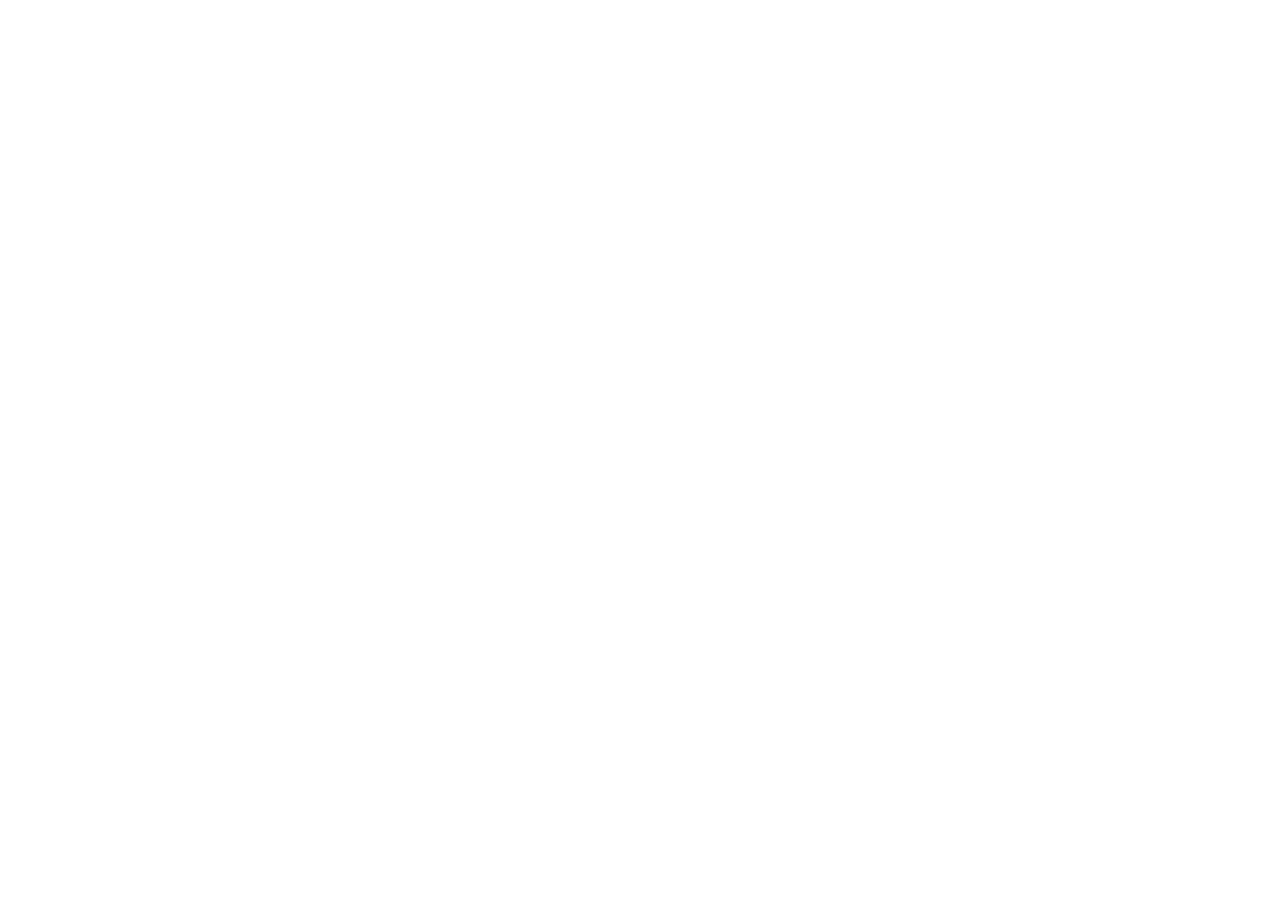
==== pages/index.html @ 36122844 "add style" ====
<!DOCTYPE html>
<html lang="en">
<head>
    <meta charset="UTF-8">
    <meta http-equiv="X-UA-Compatible" content="IE=edge">
    <meta name="viewport" content="width=device-width, initial-scale=1.0">
    <title>Salmon</title>

    <link rel="preconnect" href="https://fonts.gstatic.com">
<link href="https://fonts.googleapis.com/css2?family=Limelight&display=swap" rel="stylesheet">
</head>


<body>
    



<script src="../app.js"></script>
</body>
</html>
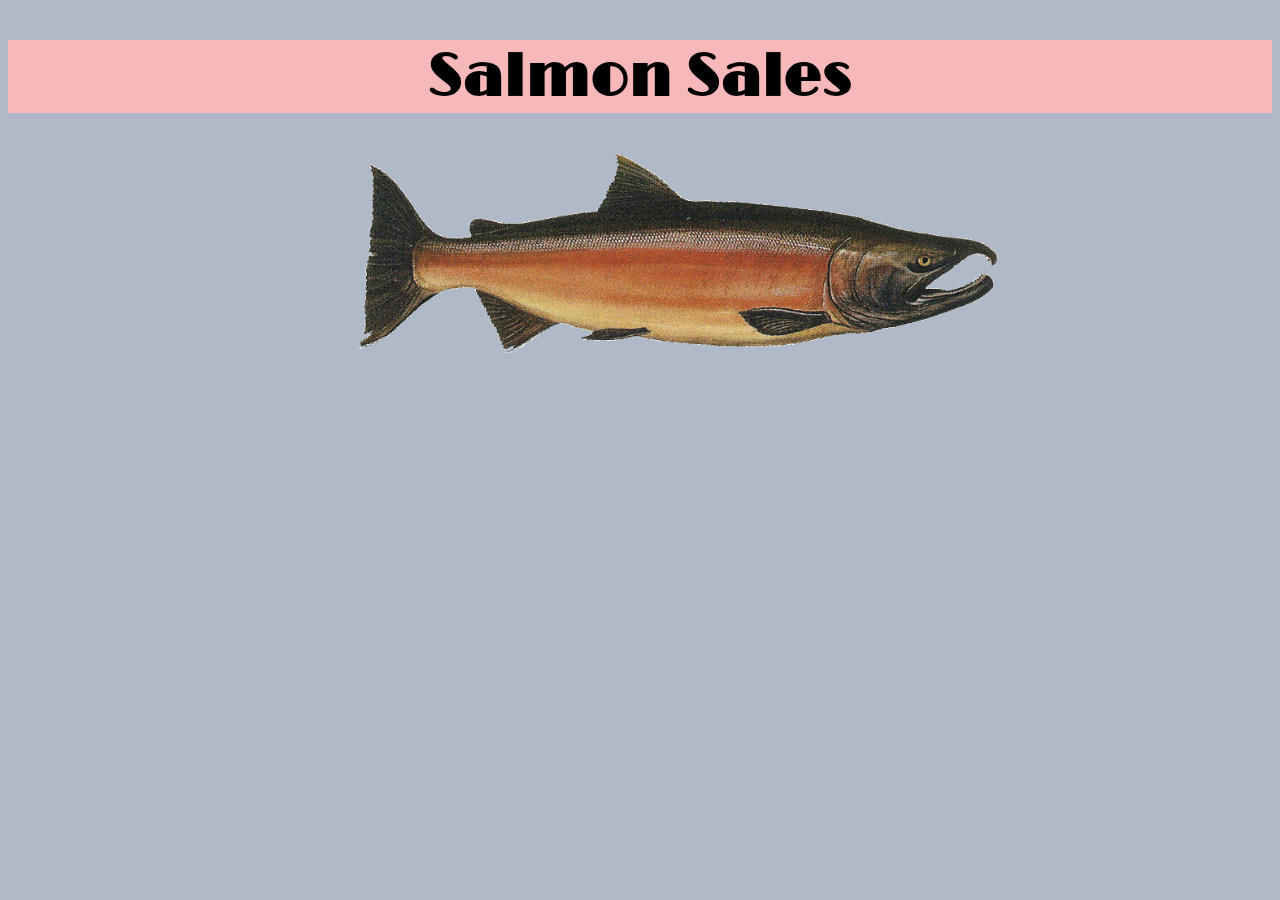
==== commit 813cd7c8: "make constructer function" ====
--- a/pages/index.html
+++ b/pages/index.html
@@ -4,16 +4,22 @@
     <meta charset="UTF-8">
     <meta http-equiv="X-UA-Compatible" content="IE=edge">
     <meta name="viewport" content="width=device-width, initial-scale=1.0">
+<link rel="stylesheet" href="/style.css">
+    <link rel="preconnect" href="https://fonts.gstatic.com">
+ <link href="https://fonts.googleapis.com/css2?family=Limelight&display=swap" rel="stylesheet">
     <title>Salmon</title>
-
-    <link rel="preconnect" href="https://fonts.gstatic.com">
-<link href="https://fonts.googleapis.com/css2?family=Limelight&display=swap" rel="stylesheet">
 </head>
 
 
 <body>
     
+<div id="container">
 
+    <h1 style="text-align: center;">Salmon Sales</h1>
+    <img src="/salmon.png" alt="salmon">
+
+
+</div>
 
 
 <script src="../app.js"></script>
--- a/style.css
+++ b/style.css
@@ -0,0 +1,30 @@
+body{
+
+    background-color: #afb9c8;
+}
+
+
+img{
+height: 200px;
+margin-left: 350px ;
+}
+
+ul li {
+    
+    font-family: 'Limelight', cursive;
+    font-size: large; 
+background-color: #b6c9f0;
+}
+    
+
+
+    h1 {
+        font-family: 'Limelight', cursive;
+        font-size: 60px;
+        background-color: #f6b8b8;
+    }
+
+    h2 {
+        font-family: 'Limelight', cursive;
+        background-color: #0a81ab;
+    }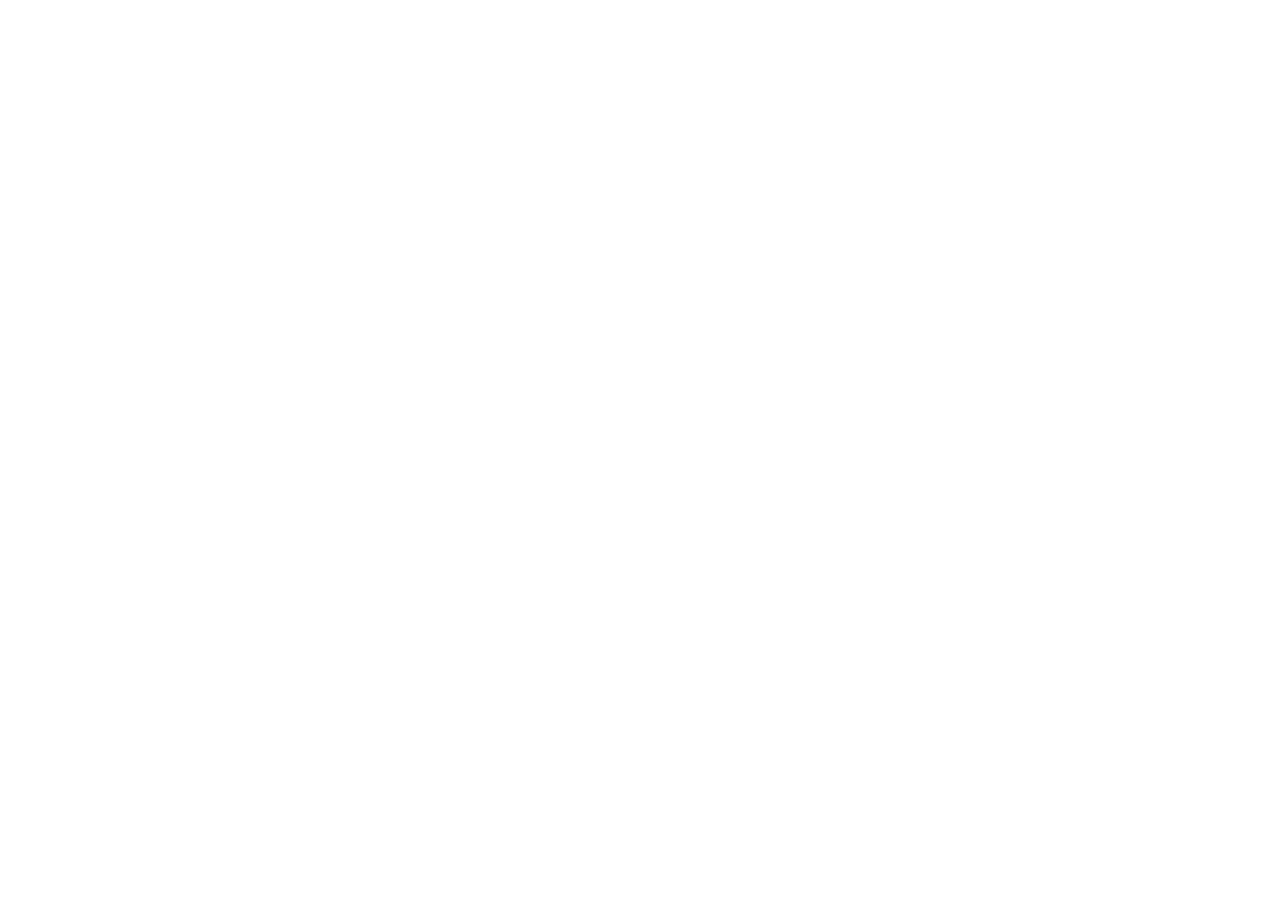
==== commit 88196630: "edit errors" ====
--- a/pages/index.html
+++ b/pages/index.html
@@ -4,24 +4,14 @@
     <meta charset="UTF-8">
     <meta http-equiv="X-UA-Compatible" content="IE=edge">
     <meta name="viewport" content="width=device-width, initial-scale=1.0">
-<link rel="stylesheet" href="/style.css">
-    <link rel="preconnect" href="https://fonts.gstatic.com">
- <link href="https://fonts.googleapis.com/css2?family=Limelight&display=swap" rel="stylesheet">
     <title>Salmon</title>
+
+    
+
 </head>
 
 
 <body>
-    
-<div id="container">
 
-    <h1 style="text-align: center;">Salmon Sales</h1>
-    <img src="/salmon.png" alt="salmon">
-
-
-</div>
-
-
-<script src="../app.js"></script>
 </body>
 </html>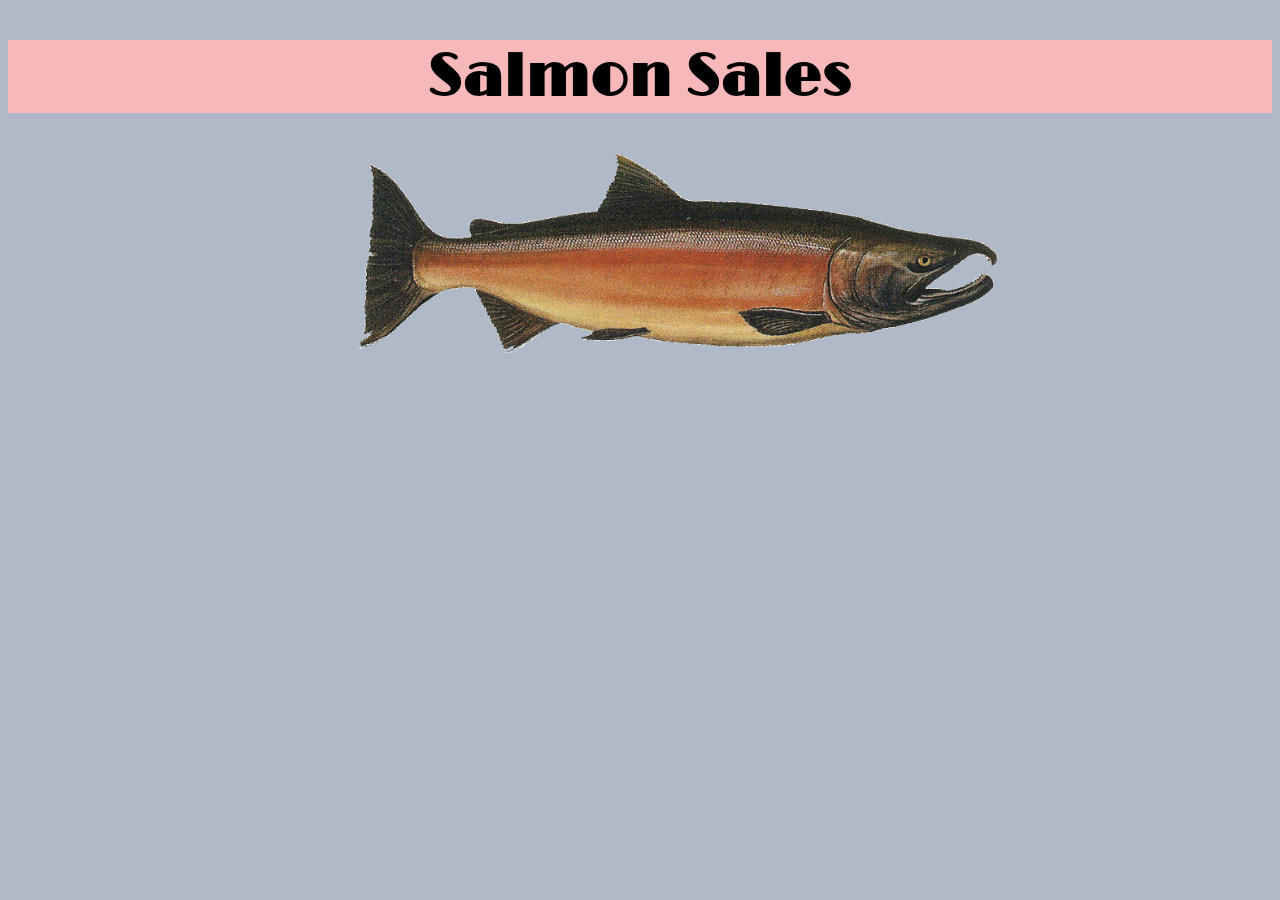
==== commit f9f3dda7: "Merge branch 'main' into cookie-stand.1" ====
--- a/pages/index.html
+++ b/pages/index.html
@@ -4,6 +4,9 @@
     <meta charset="UTF-8">
     <meta http-equiv="X-UA-Compatible" content="IE=edge">
     <meta name="viewport" content="width=device-width, initial-scale=1.0">
+<link rel="stylesheet" href="/style.css">
+    <link rel="preconnect" href="https://fonts.gstatic.com">
+ <link href="https://fonts.googleapis.com/css2?family=Limelight&display=swap" rel="stylesheet">
     <title>Salmon</title>
 
     
@@ -13,5 +16,17 @@
 
 <body>
 
+
+    
+<div id="container">
+
+    <h1 style="text-align: center;">Salmon Sales</h1>
+    <img src="/salmon.png" alt="salmon">
+
+
+</div>
+
+
+
 </body>
 </html>--- a/style.css
+++ b/style.css
@@ -0,0 +1,41 @@
+body{
+
+    background-color: #afb9c8;
+}
+
+
+img{
+height: 200px;
+margin-left: 350px ;
+}
+
+ul li {
+    
+    font-family: 'Limelight', cursive;
+    font-size: large; 
+background-color: #b6c9f0;
+}
+    
+
+
+    h1 {
+        font-family: 'Limelight', cursive;
+        font-size: 60px;
+        background-color: #f6b8b8;
+    }
+
+    h2 {
+        font-family: 'Limelight', cursive;
+        background-color: #0a81ab;
+
+    }
+
+
+    table{
+        border-collapse: collapse;
+    }
+
+    td ,th {
+        border:solid black 1px;
+    }
+
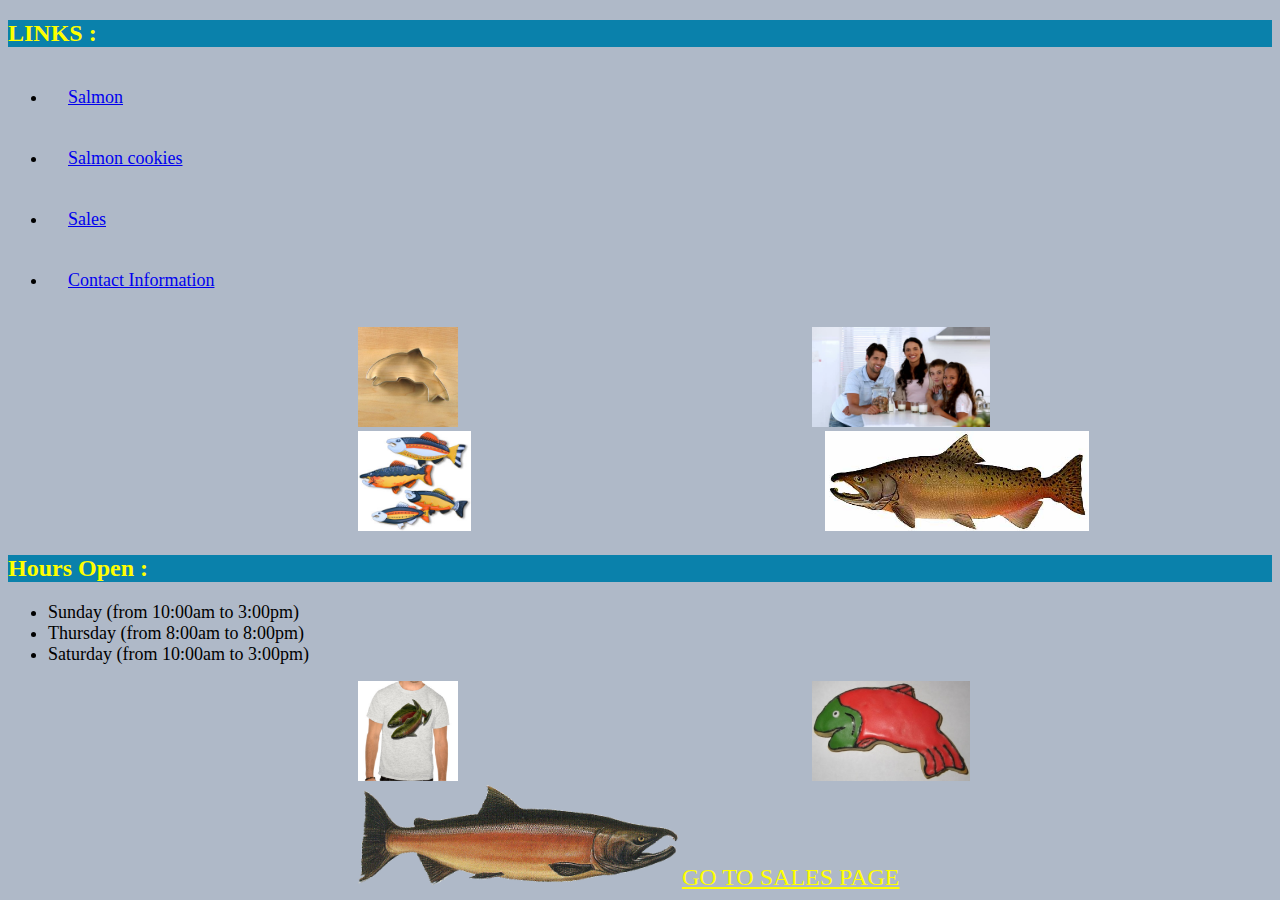
==== commit ce682290: "add another page" ====
--- a/pages/index.html
+++ b/pages/index.html
@@ -4,27 +4,59 @@
     <meta charset="UTF-8">
     <meta http-equiv="X-UA-Compatible" content="IE=edge">
     <meta name="viewport" content="width=device-width, initial-scale=1.0">
-<link rel="stylesheet" href="/style.css">
-    <link rel="preconnect" href="https://fonts.gstatic.com">
- <link href="https://fonts.googleapis.com/css2?family=Limelight&display=swap" rel="stylesheet">
     <title>Salmon</title>
-
-    
+    <link rel="stylesheet" href="../style.css">
 
 </head>
 
-
 <body>
 
+<section>
+   
+   
+<div>
+<h2 style="font-size: x-large; color: yellow;">LINKS :</h2> 
 
-    
-<div id="container">
+<ul>
 
-    <h1 style="text-align: center;">Salmon Sales</h1>
-    <img src="/salmon.png" alt="salmon">
+    <li><a href="https://en.wikipedia.org/wiki/Salmon_as_food" target="_blank">Salmon</a></li>
+    <li><a href="https://www.youtube.com/watch?v=qcakuTbDTpc" target="_blank">Salmon cookies</a></li>
+    <li><a href="http://127.0.0.1:5500/pages/sales.html" target="_blank">Sales</a></li>
+    <li><a href="http://127.0.0.1:5500/pages/contact.html" target="_blank">Contact Information</a></li>
+</ul>
+<img src="../imgs/cutter.jpeg" alt="cutter">
+<img src="../imgs/family.jpg" alt="family">
+<img src="../imgs/fish.jpg" alt="fish">
+<img src="../imgs/chinook.jpg" alt="chinook">
+
+</div>
 
 
+<div>
+    <h2 style="font-size: x-large; color: yellow;">Hours Open : </h2> 
+    <p>
+<ul>
+    <li>Sunday (from 10:00am to 3:00pm)</li>
+    <li>Thursday (from 8:00am to 8:00pm)</li>
+    <li>Saturday (from 10:00am to 3:00pm)</li>
+</ul>
+</p>
+<img src="../imgs/shirt.jpg" alt="shirt">
+<img src="../imgs/frosted-cookie.jpg" alt="frosted">
+<img src="../imgs/salmon.png" alt="salmon">
+
+
+
+
+<a href="http://127.0.0.1:5500/pages/sales.html" target="_blank" style="font-size: x-large; color: yellow;">GO TO SALES PAGE</a>
 </div>
+
+
+
+
+
+</section>
+
 
 
 
--- a/style.css
+++ b/style.css
@@ -13,7 +13,7 @@
     
     font-family: 'Limelight', cursive;
     font-size: large; 
-background-color: #b6c9f0;
+/* background-color: #b6c9f0; */
 }
     
 
@@ -27,7 +27,6 @@
     h2 {
         font-family: 'Limelight', cursive;
         background-color: #0a81ab;
-
     }
 
 
@@ -39,3 +38,14 @@
         border:solid black 1px;
     }
 
+
+   div ul li a {
+        display: inline-block;
+        padding: 20px;
+    }
+
+    section div img {
+        height: 100px;
+        margin-left: 350px ;
+
+    }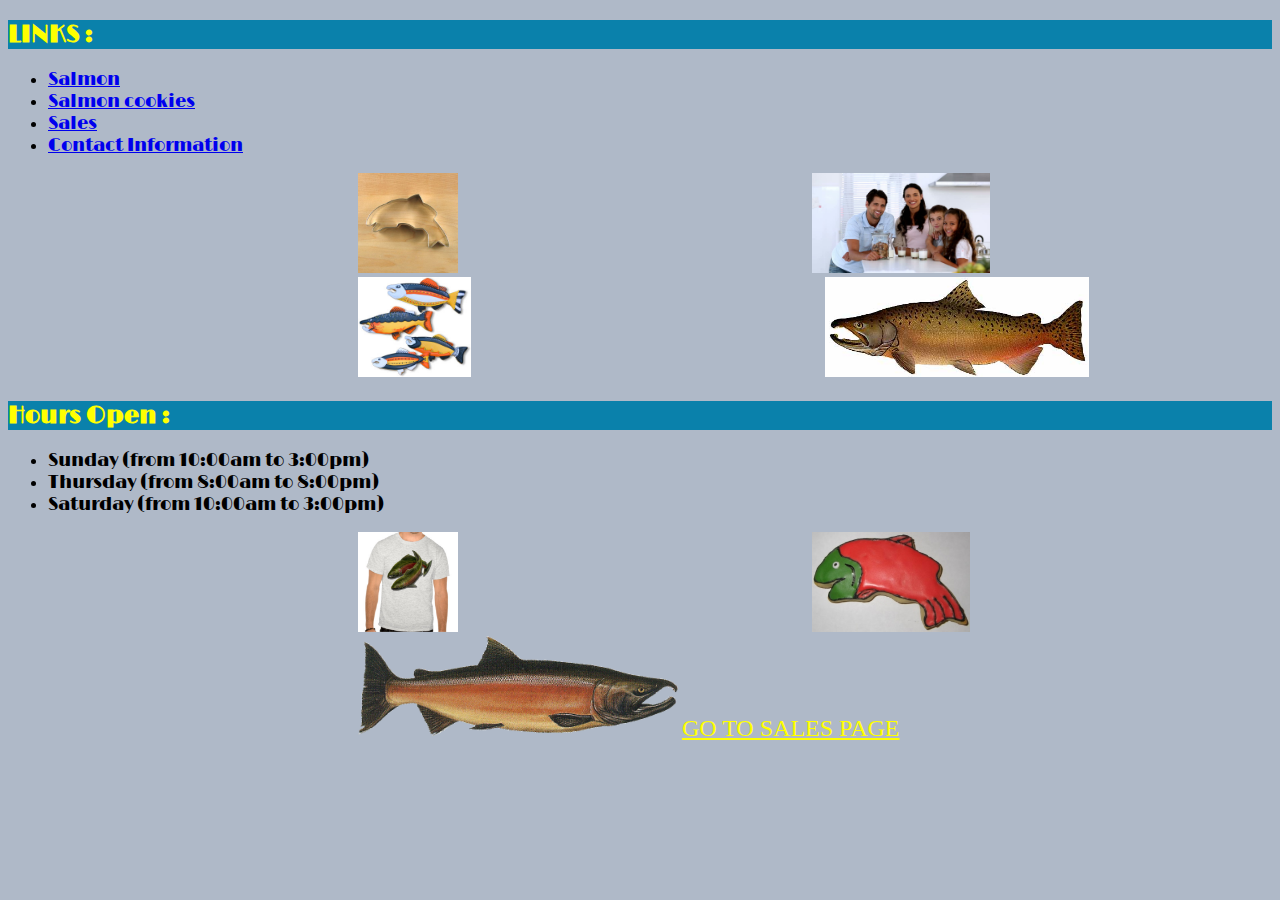
==== commit 72e397dc: "edit error" ====
--- a/pages/index.html
+++ b/pages/index.html
@@ -4,6 +4,9 @@
     <meta charset="UTF-8">
     <meta http-equiv="X-UA-Compatible" content="IE=edge">
     <meta name="viewport" content="width=device-width, initial-scale=1.0">
+<link rel="stylesheet" href="/style.css">
+    <link rel="preconnect" href="https://fonts.gstatic.com">
+ <link href="https://fonts.googleapis.com/css2?family=Limelight&display=swap" rel="stylesheet">
     <title>Salmon</title>
     <link rel="stylesheet" href="../style.css">
 
@@ -51,10 +54,7 @@
 <a href="http://127.0.0.1:5500/pages/sales.html" target="_blank" style="font-size: x-large; color: yellow;">GO TO SALES PAGE</a>
 </div>
 
-
-
-
-
+<!-- comment -->
 </section>
 
 
--- a/style.css
+++ b/style.css
@@ -27,6 +27,7 @@
     h2 {
         font-family: 'Limelight', cursive;
         background-color: #0a81ab;
+
     }
 
 
@@ -38,6 +39,7 @@
         border:solid black 1px;
     }
 
+<<<<<<< HEAD
 
    div ul li a {
         display: inline-block;
@@ -48,4 +50,6 @@
         height: 100px;
         margin-left: 350px ;
 
-    }+    }
+=======
+>>>>>>> f9f3dda79789e45ede05ea7770f2ec331fe794ba
--- a/style.css
+++ b/style.css
@@ -27,6 +27,7 @@
     h2 {
         font-family: 'Limelight', cursive;
         background-color: #0a81ab;
+
     }
 
 
@@ -38,6 +39,7 @@
         border:solid black 1px;
     }
 
+<<<<<<< HEAD
 
    div ul li a {
         display: inline-block;
@@ -48,4 +50,6 @@
         height: 100px;
         margin-left: 350px ;
 
-    }+    }
+=======
+>>>>>>> f9f3dda79789e45ede05ea7770f2ec331fe794ba
